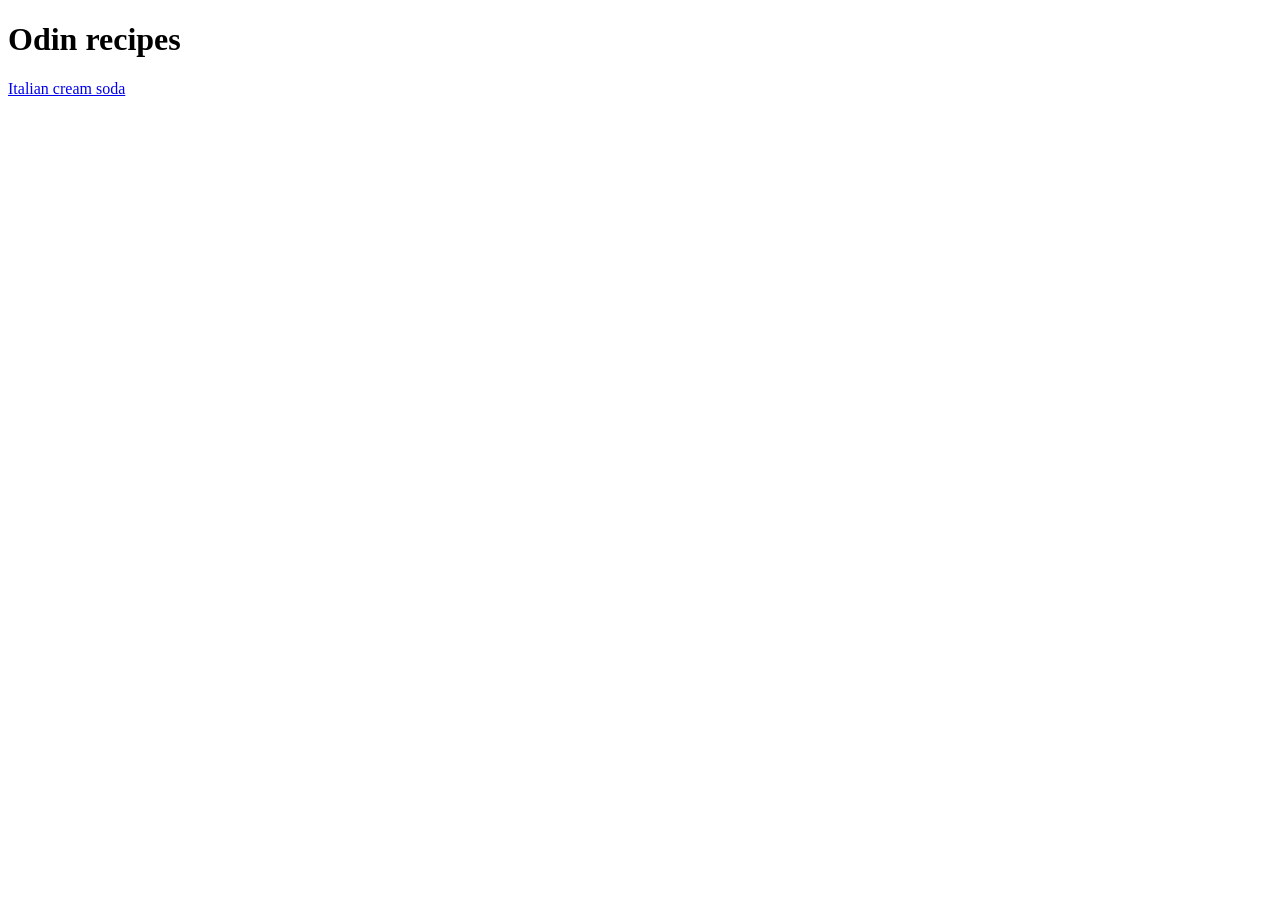
==== index.html @ c46f26a5 "Create first recipe and link it to index.html page Both files have been created and linked through a" ====
<!DOCTYPE html>
<html lang="en">
<head>
    <meta charset="UTF-8">
    <meta name="viewport" content="width=device-width, initial-scale=1.0">
    <title>Document</title>
</head>
<body>
    <h1>Odin recipes</h1>
    <a href="recipes/italiancreamsoda.html">Italian cream soda</a>


</body>
</html>
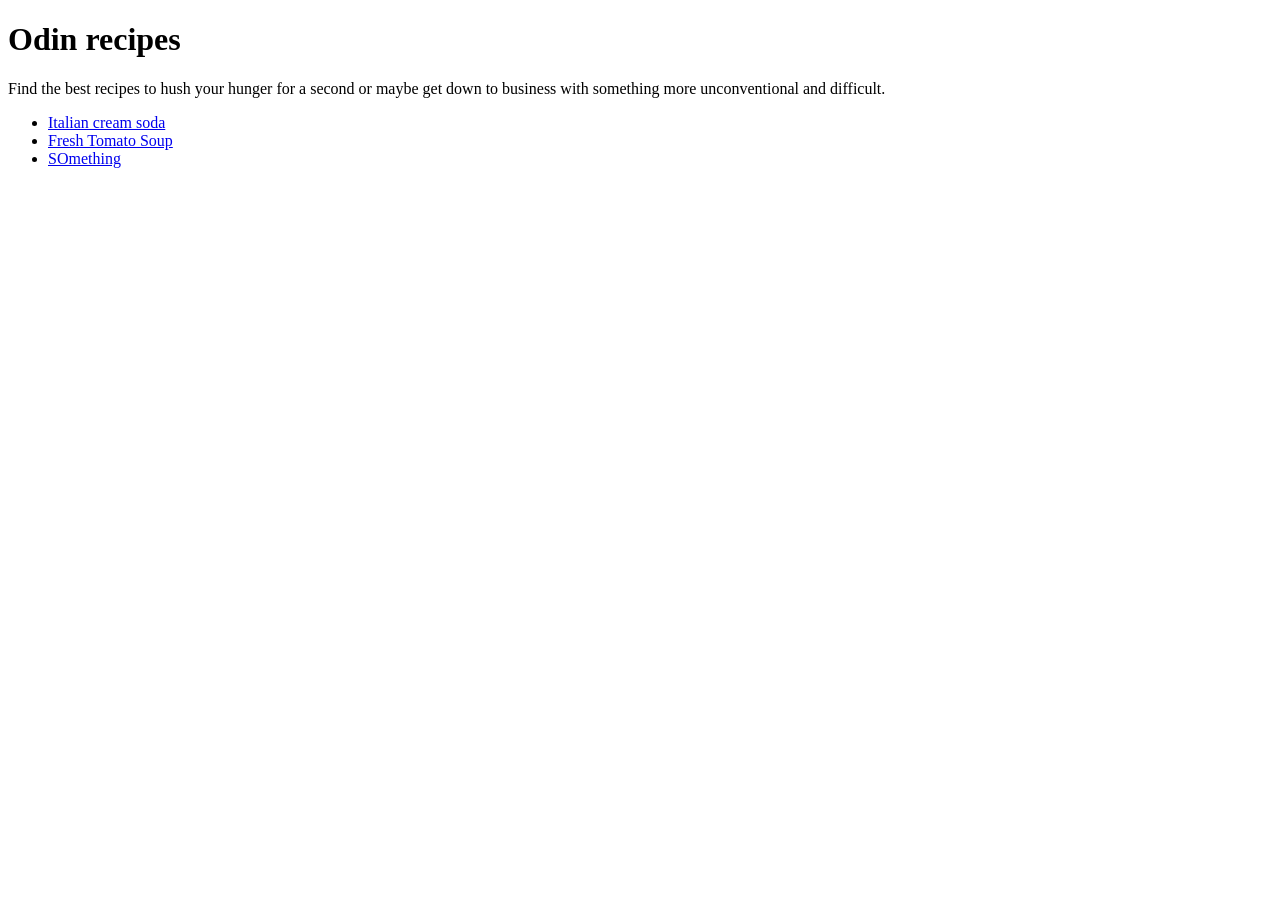
==== commit a03298ac: "Add credits and finish second recipe Noticed I was not leaving track of the images being used, corre" ====
--- a/index.html
+++ b/index.html
@@ -3,12 +3,17 @@
 <head>
     <meta charset="UTF-8">
     <meta name="viewport" content="width=device-width, initial-scale=1.0">
-    <title>Document</title>
+    <title>Odin Recipes</title>
 </head>
 <body>
     <h1>Odin recipes</h1>
-    <a href="recipes/italiancreamsoda.html">Italian cream soda</a>
 
+    <p>Find the best recipes to hush your hunger for a second or maybe get down to business with something more unconventional and difficult.</p>
+    <ul>
+    <li><a href="recipes/italiancreamsoda.html">Italian cream soda</a></li>
+    <li><a href="recipes/freshtomatosoup.html">Fresh Tomato Soup</a></li>
+    <li><a href="recipes/">SOmething</a></li>
+    </ul>
 
 </body>
 </html>
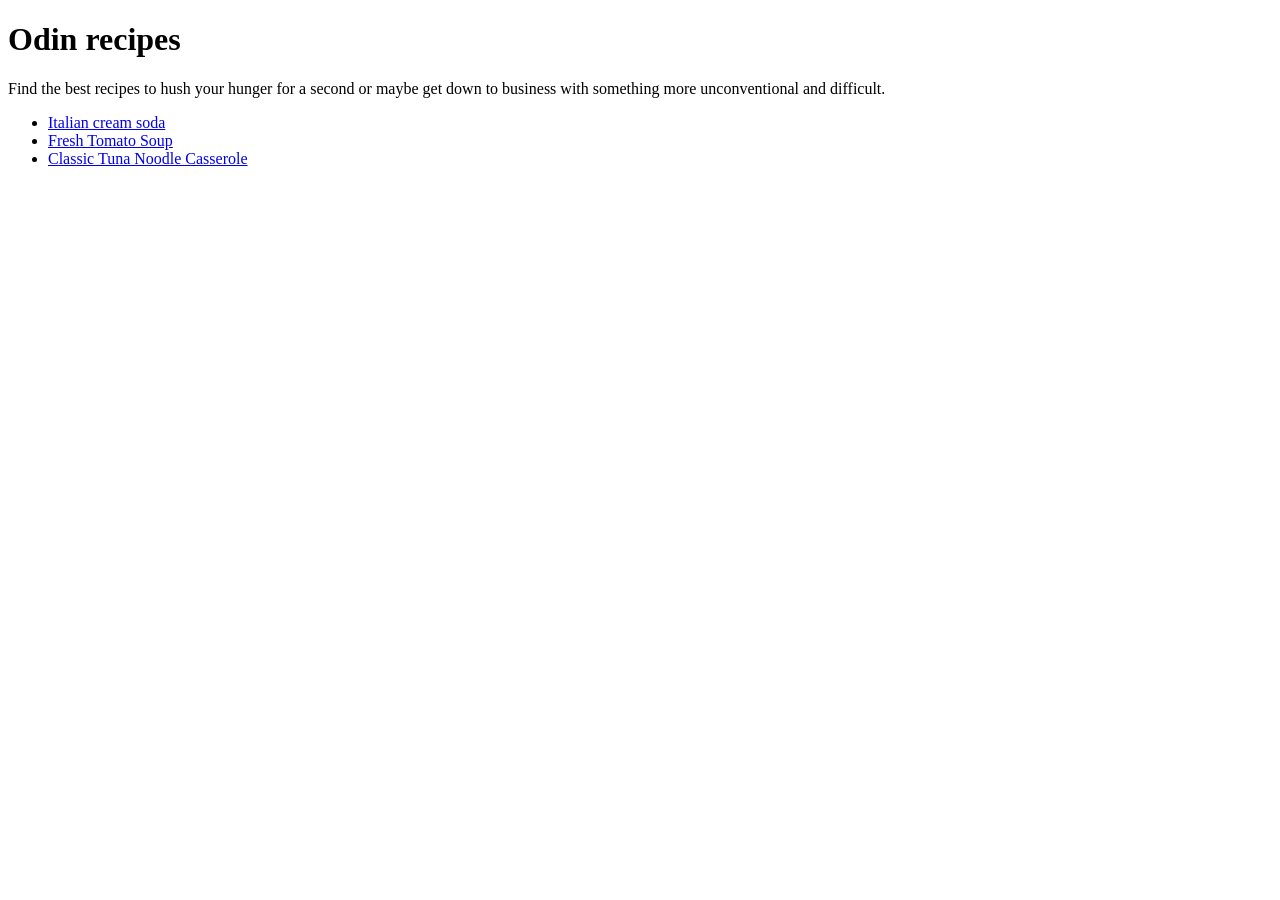
==== commit 8b3721af: "Finish third and last recipe for now Updated README.md with reflections and corrected typos I had ar" ====
--- a/index.html
+++ b/index.html
@@ -12,7 +12,7 @@
     <ul>
     <li><a href="recipes/italiancreamsoda.html">Italian cream soda</a></li>
     <li><a href="recipes/freshtomatosoup.html">Fresh Tomato Soup</a></li>
-    <li><a href="recipes/">SOmething</a></li>
+    <li><a href="recipes/tunanoodle.html">Classic Tuna Noodle Casserole</a></li>
     </ul>
 
 </body>
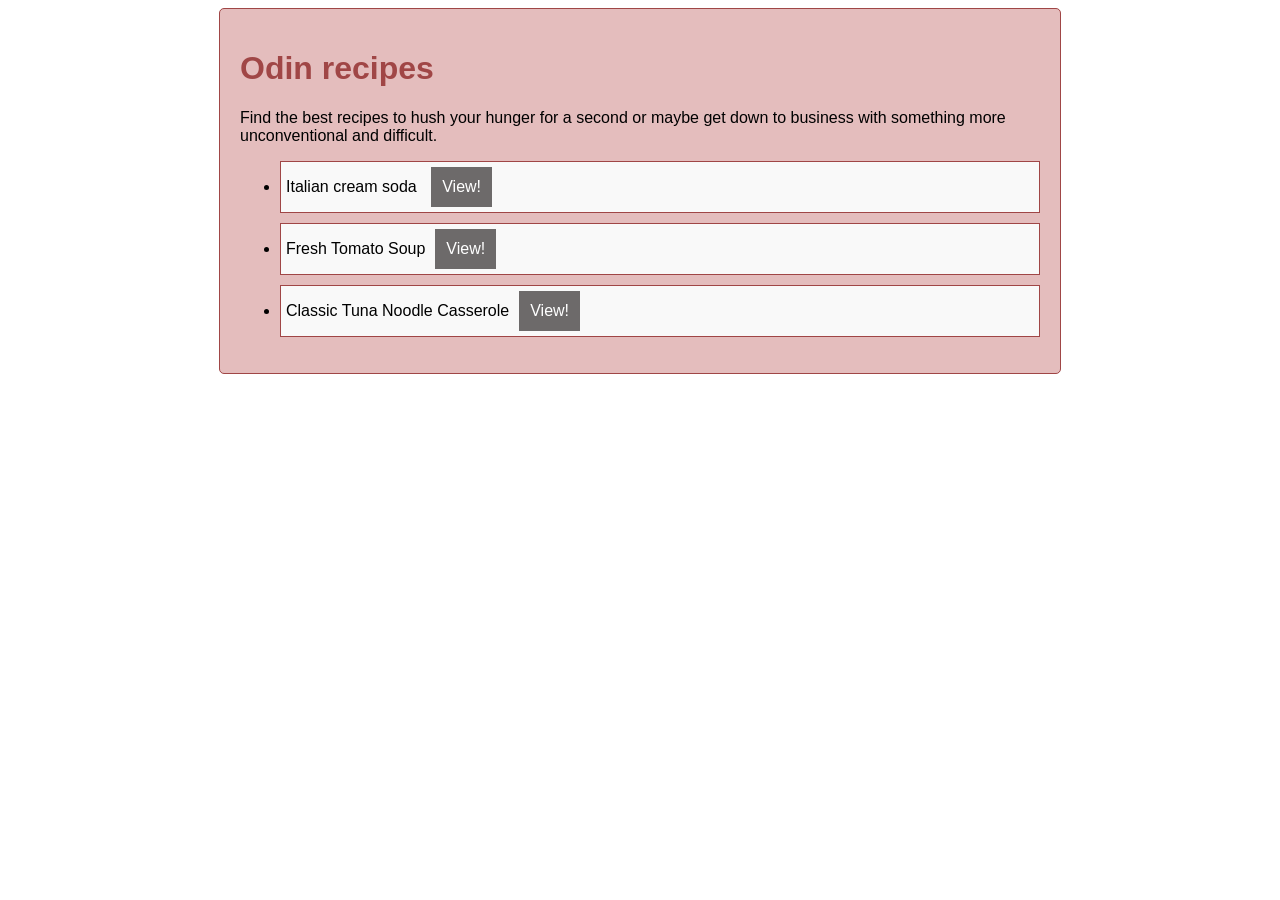
==== commit 762ae59d: "Complete CSS Foundations by coming back to recipes Came back to this project as indicated in the cur" ====
--- a/index.html
+++ b/index.html
@@ -4,16 +4,19 @@
     <meta charset="UTF-8">
     <meta name="viewport" content="width=device-width, initial-scale=1.0">
     <title>Odin Recipes</title>
+    <link rel="stylesheet" href="style/style.css">
 </head>
 <body>
-    <h1>Odin recipes</h1>
+    <div class="container">    <h1 id="first-header">Odin recipes</h1>
 
     <p>Find the best recipes to hush your hunger for a second or maybe get down to business with something more unconventional and difficult.</p>
     <ul>
-    <li><a href="recipes/italiancreamsoda.html">Italian cream soda</a></li>
-    <li><a href="recipes/freshtomatosoup.html">Fresh Tomato Soup</a></li>
-    <li><a href="recipes/tunanoodle.html">Classic Tuna Noodle Casserole</a></li>
+    <li class="li-element"> Italian cream soda  <a class="button-looking" href="recipes/italiancreamsoda.html">View!</a></li>
+    <li class="li-element"> Fresh Tomato Soup<a class="button-looking" href="recipes/freshtomatosoup.html"> View!</a></li>
+    <li class="li-element">Classic Tuna Noodle Casserole<a class="button-looking" href="recipes/tunanoodle.html"> View!</a></li>
     </ul>
+    </div>
+
 
 </body>
 </html>
--- a/style/style.css
+++ b/style/style.css
@@ -0,0 +1,52 @@
+body {
+    font-family: Arial, sans-serif;
+    
+}
+
+.container{
+    display: block;          
+    background-color: #e4bdbd;
+    border: 1px solid #a04646;
+    max-width: 800px;
+    margin: 0 auto;          
+    padding: 20px;          
+    border-radius: 5px;
+}
+h1 {
+    color: #a04646;
+}
+
+
+.li-element {
+    margin: 10px 0;
+    padding: 5px;
+    border: 1px solid #a04646;
+    background-color: #f9f9f9;
+    width: auto;
+}
+
+.button-looking{
+    display: inline-block;
+     margin-left: 10px;
+    padding: 10px 10px;
+    background-color: #6d6a6a;
+    color: white;
+    border: solid 1px #6d6a6a;
+    cursor: pointer;
+    text-decoration: none;
+
+}
+
+.li-element .button-looking:hover {
+    background-color: #a04646;
+}
+
+.home-link {
+    display: inline-block;
+    margin: 10px;
+    padding: 10px 15px;
+    background-color: #6d6a6a;
+    color: white;
+    text-decoration: none;
+    border-radius: 3.5px;
+}
